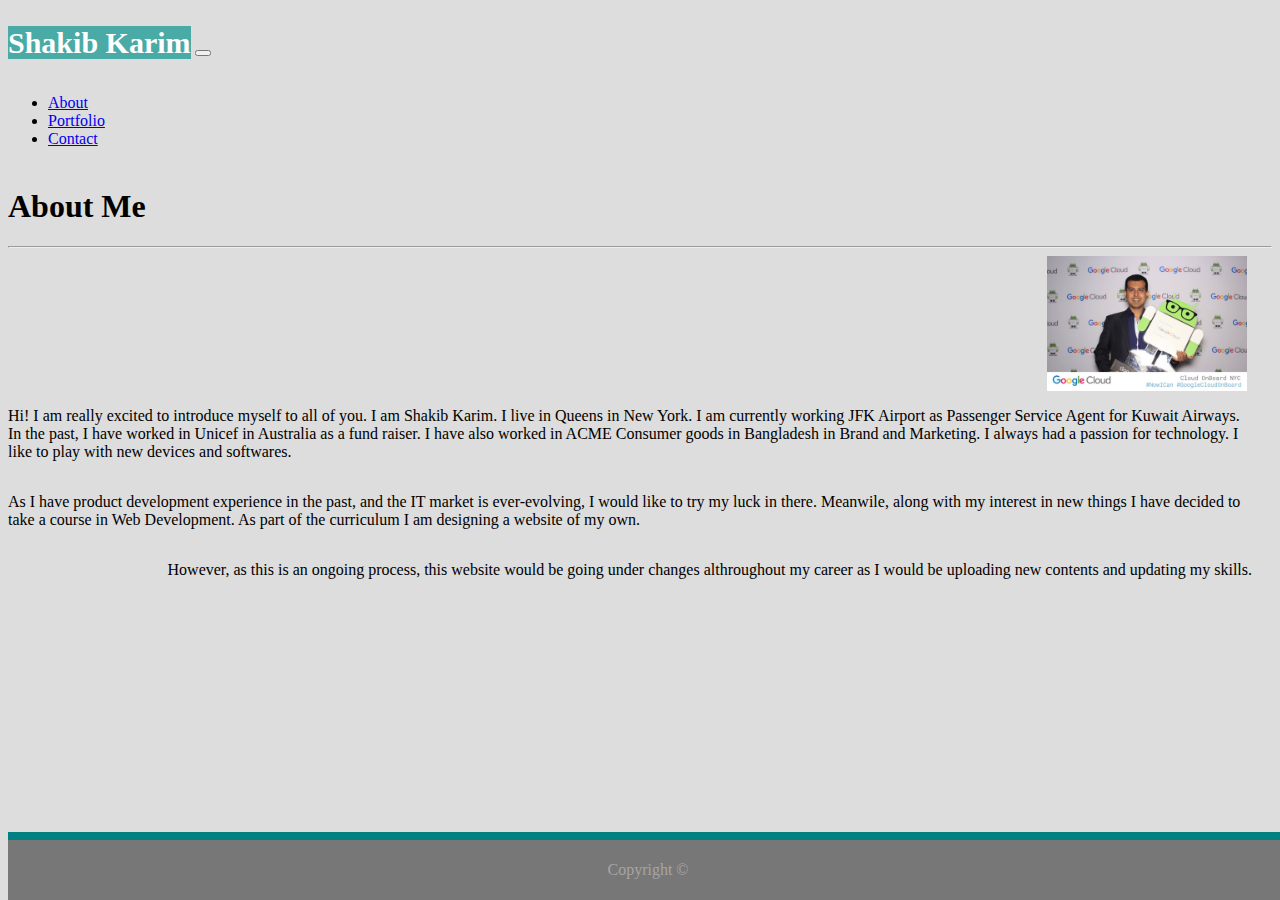
==== index.html @ 75c0f46f "Initial commit" ====
<!DOCTYPE html>
<html>
<head>
    <meta charset="utf-8" />
    <meta http-equiv="X-UA-Compatible" content="IE=edge">
    <title>Shakib Karim</title>
    <meta name="viewport" content="width=device-width, initial-scale=1">
    <link rel="stylesheet" href="https://stackpath.bootstrapcdn.com/bootstrap/4.1.3/css/bootstrap.min.css" integrity="sha384-MCw98/SFnGE8fJT3GXwEOngsV7Zt27NXFoaoApmYm81iuXoPkFOJwJ8ERdknLPMO" crossorigin="anonymous">
    <link rel="stylesheet" type="text/css" media="screen" href="assets/css/style.css" />
    <!-- <script src="main.js"></script> -->
</head>


<body>

    <header id="masthead">
      
            <nav class="navbar navbar-expand-sm navbar-light bg-light"> 
                <div class="container">   
        <a class="navbar-brand" href="index.html" id="logo">Shakib Karim</a>
               
        <button class="navbar-toggler" type="button" data-toggle="collapse" data-target="#CollapseNavbar">
                <span class="navbar-toggler-icon"></span>
              </button>
              <div class="collapse navbar-collapse" id="CollapseNavbar">
                <ul class="nav navbar-nav ml-auto">
                  <li class="nav-item">
                    <a class="nav-link" id ="links" href="index.html">About</a>
                  </li>
                  <li class="nav-item">
                    <a class="nav-link" id ="links" href="portfolio.html">Portfolio</a>
                  </li>
                  <li class="nav-item">
                    <a class="nav-link" id ="links" href="contact.html">Contact</a>
                  </li>    
                </ul>
              </div>  
            </div>
        </nav>
      
    </header>
  

    <div id = "about-me" class="container bg-light">
        <section class="main-section">
    
                <div class="row align-items-star">
                        <div class="col-sm-4 text-justified">
    <h1>About Me</h1>

    

    
    </div>
    </div>

    
<hr>


    <div class="row align-items-star">
        <div class="col-xs-10">
            <img id="bio-image" class = "img-responsive" src="assets/images/image1.jpg" alt="Shakib Karim" width = 150px height = 200px>
        </div>
            <div class="col-sm-8 text-justified">
    <p>
        Hi! I am really excited to introduce myself to all of you. I am 
        Shakib Karim. I live in Queens in New York. I am currently working 
        JFK Airport as Passenger Service Agent for Kuwait Airways. In the past,
        I have worked in Unicef in Australia as a fund raiser. I have also worked
        in ACME Consumer goods in Bangladesh in Brand and Marketing. I always had 
        a passion for technology. I like to play with new devices and softwares. 
    </p>
</div>

</div>
    
    

    <div class="row align-items-star">
            <div class="col-sm-12">
    <p >
        
        As I have product development experience in the past, and the IT market 
        is ever-evolving, I would like to try my luck in there. Meanwile, along with my interest 
        in new things I have decided to take a course in Web Development. As part of the curriculum
        I am designing a website of my own. 

    </p>

    </div>
    </div>

    <div class="row align-items-star">
            <div class="col-sm-10">
    <p >
        However, as this is an ongoing process, this website would be going under changes
        althroughout my career as I would be uploading new contents and updating my skills.

        

    </p>
    </div>
    </div>
  </div>
    
</section>

</div>

</body>

<footer>
   
    Copyright &copy; 
  
</footer>

<script src="https://code.jquery.com/jquery-2.1.4.js"></script>
<script src="https://stackpath.bootstrapcdn.com/bootstrap/4.1.3/js/bootstrap.min.js"></script>

</html>
---- assets/css/style.css ----
/* .box1 {

    width : 160px;
    height : 80px;
    background-color : #4aaaa5 ;
    color : white;
    font-size: larger;
   
    justify-content: center;
    align-items: center;
    display: flex;
    float: left;
    margin-top: 0px;
    margin-left: 19.80%;
    font-family: 'Georgia', 'Times New Roman', Times, serif;

}

header {

    width: 100%;
    height: 80px;
    background-color: #ffffff;
    position: absolute;
    border-bottom: 50px;
    border-color: #cccccc;
    color: #b2a9a9;

}

h1 {
    color: #4aaaa5;
    margin-left: 20px;
    margin-top: 35px;
    margin-bottom: 28px;
    font-weight: bold;

}

hr {
    border-color: #c4bdbd;
    background-color:  #b2a9a9;
    color:#b2a9a9;
    margin-left: 20px;
    margin-right: 20px;
    margin-top: -20px;
    border-style: solid;
}

p {
    margin-left: 20px;
    margin-right: 20px; 
     }

.p1 {
    
    margin-top:30px;
    text-align: justify;
    
    
    
    
}

.p2 {
    margin-top: 50px;
    margin-left: 0px;
    text-align: justify;

    text-align: justify;
    float: left;
    margin-top: -190px;
    
}

.p3 {
    text-align: justify;
    float: left;
    margin-top: -120px;
}





#bio-image {

    width: 100px;
    height: 90px;
    margin-left: 20px;
    float:left;
    padding-bottom: 200px;
    padding-right: 10px;
    
    
    

}




.links {

    float: left;
    margin-top: 32px;
    margin-left: 580px;
    font-family: 'Georgia', 'Times New Roman', Times, serif;
    background-color: white
    
}

.box3 {

    
    border-left: 1px solid #e4dfdf;
    border-right: 1px solid #e4dfdf;
    padding: 0px 10px 0px 10px;
}

.box4 {

    padding: 0px 10px 0px 10px;

}

.box2 {

    padding: 0px 10px 0px 10px;

}

a:link {

    
    text-decoration: none;
    

}


a {
    color: #a5a3a3;
}


.links :hover {

    background-color: tan;
   }





body {

    background-color: #dddddd;

   display: flex;


}




main {

    width: 960px;
    height: 500px;
    background-color:  #ffffff;
    margin-top: 100px;
    margin-left: 20%;
    border-color: #dddddd; 
    
    
}

.column1 {
    float: left;
    width: 100px;
    padding-left: 30px;
    padding-top: 20px;
}

.column2 {

    float: left;
    width: 100px;
    padding-left: 30px;
    padding-top: 30px;
    padding-bottom: 10px;

}



.row1::after{
    content: "";
    clear: both;
    display: table;


}

.row2::after{
    content: "";
    clear: both;
    display: table;


}




   

}


    .copyright {

        margin-top: 43px;
        margin-bottom: 0px;

    }
    
    
    label, input, button, textarea {

        font-family: 'Arial', 'Helvetica Neue', Helvetica, sans-serif;
        color: #b2a9a9;
        margin-left: 20px;
        margin-top: 12px;
        display: flex;
       
    }

    button {

        
        width: 97px;
        height: 34px;
        color: white;
        background-color : #4aaaa5;
        font-size: medium;
        justify-content: center;


    }

    input {
        width:95.7%;
        height: 30px;
        
    }

    #message {

        width: 95.7%;
        height: 160px; 
    }

    

    
   



    

    
 */





body {

   

    background-color: #dddddd;

}


.row {
    margin-bottom: 20px;
}
#bio-image{

    float:right;
    width: 200px;
    height: auto;
    margin-right: 25px;
    margin-left: 15px;

}

* {
    box-sizing: border-box;
}


 p {
    
    float: right;
    margin-left: 0px;
    margin-right: 20px;  
   
     }


 #links:hover {

    background-color: tan;
   }

   #logo {

        
    
   
    width: 250px;
    height: 80px;
    font-family: Georgia, Times, "Times New Roman", serif;
    font-size: 30px;
    font-weight: 700;
    line-height: 70px;
    color: #ffffff;
    text-align: center;
    text-decoration: none;
    background: #4aaaa5;
    

}

#button{

    font-family: Georgia, Times, "Times New Roman", serif;
    text-align: center;
    background: #4aaaa5;
    color: white;

}

 footer {

    text-align: center;
    position: fixed;
    bottom: 0;
    width: 100%;
    
    line-height: 60px;
    background-color : #777777;
    border-top: 8px solid teal;
    color: #a7a4a4;
    
    
}

#about-me, #portfolio, #contact {

    margin-top: 40px;
    padding-bottom: 20px;

}



hr{
    color: #777777 solid;
    
}
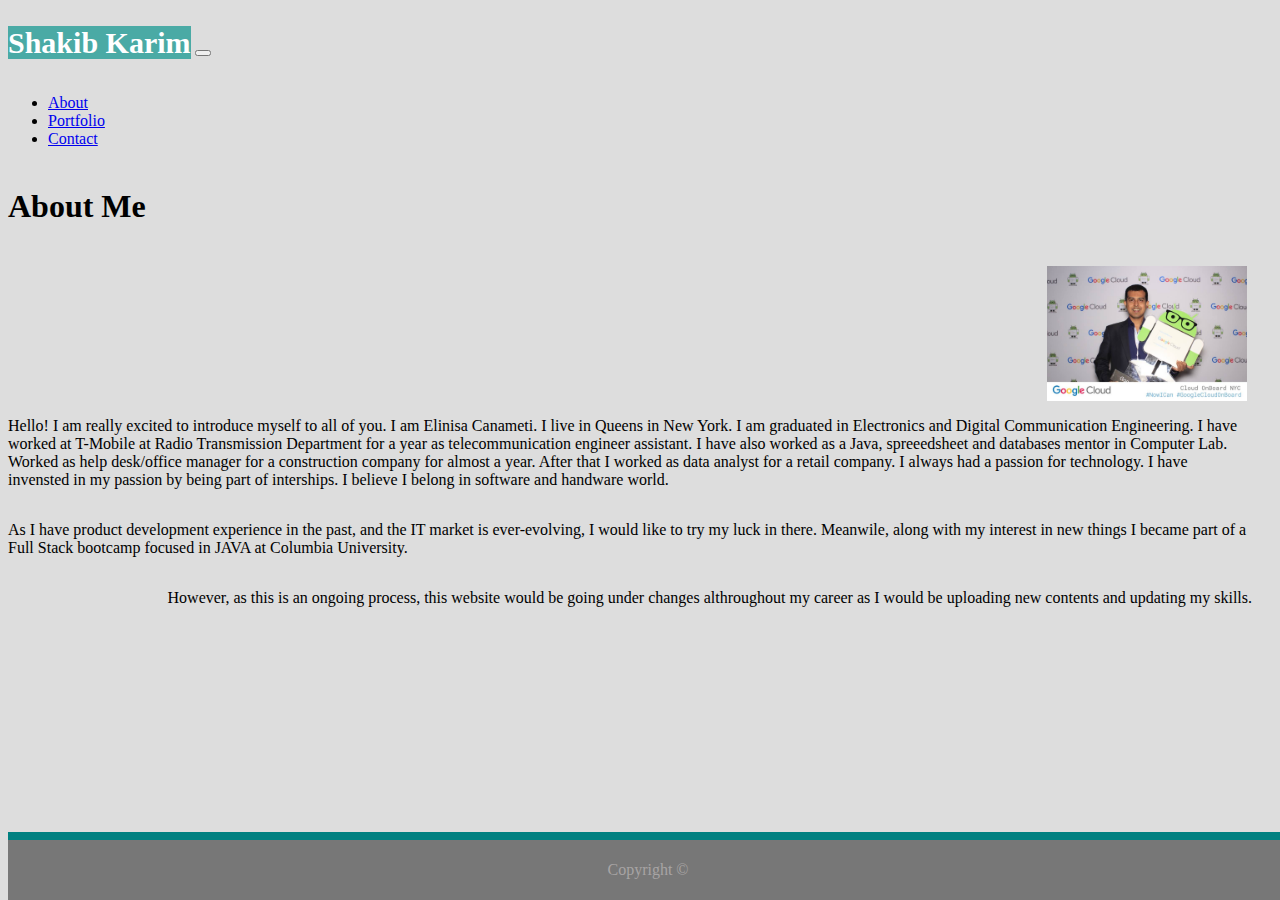
==== commit 72d2248d: "Update index.html" ====
--- a/index.html
+++ b/index.html
@@ -40,81 +40,74 @@
       
     </header>
   
-
-    <div id = "about-me" class="container bg-light">
-        <section class="main-section">
     
-                <div class="row align-items-star">
-                        <div class="col-sm-4 text-justified">
+    <div id="index"class="container">
+    <div class="row">
+        <div id = "about-me" class="container-fluid">
+    
+       
     <h1>About Me</h1>
 
-    
-
-    
-    </div>
     </div>
 
     
-<hr>
+    <div class="col-xs-12">
+        
+            <img id = "bio-image" class = "img-responsive" src="assets/images/image1.jpg" alt="Shakib Karim">
+        </div>
+            <div id="p1" class="col-sm-8 col-lg-8 text-justified">
+    <p>
+        Hello! I am really excited to introduce myself to all of you. I am 
+        Elinisa Canameti. I live in Queens in New York. I am graduated in Electronics
+        and Digital Communication Engineering. I have worked at T-Mobile at Radio 
+        Transmission Department for a year as telecommunication engineer assistant. 
+        I have also worked as a Java, spreeedsheet and databases mentor in Computer Lab.
+        Worked as help desk/office manager for a construction company for almost a year.
+        After that I worked as data analyst for a retail company. I always had 
+        a passion for technology. I have invensted in my passion by being part of interships. 
+        I believe I belong in software and handware world.  
+    </p>
+</div> 
+</div>
 
 
-    <div class="row align-items-star">
-        <div class="col-xs-10">
-            <img id="bio-image" class = "img-responsive" src="assets/images/image1.jpg" alt="Shakib Karim" width = 150px height = 200px>
-        </div>
-            <div class="col-sm-8 text-justified">
-    <p>
-        Hi! I am really excited to introduce myself to all of you. I am 
-        Shakib Karim. I live in Queens in New York. I am currently working 
-        JFK Airport as Passenger Service Agent for Kuwait Airways. In the past,
-        I have worked in Unicef in Australia as a fund raiser. I have also worked
-        in ACME Consumer goods in Bangladesh in Brand and Marketing. I always had 
-        a passion for technology. I like to play with new devices and softwares. 
-    </p>
-</div>
-
-</div>
     
     
-
-    <div class="row align-items-star">
-            <div class="col-sm-12">
-    <p >
+    <div class="row">
+    <div class="col-sm-12 text-justified">
+            
+    <p>
         
         As I have product development experience in the past, and the IT market 
         is ever-evolving, I would like to try my luck in there. Meanwile, along with my interest 
-        in new things I have decided to take a course in Web Development. As part of the curriculum
-        I am designing a website of my own. 
+        in new things I became part of a Full Stack bootcamp focused in JAVA at Columbia University.
 
     </p>
 
     </div>
     </div>
-
-    <div class="row align-items-star">
-            <div class="col-sm-10">
-    <p >
+    
+    <div class="row">
+    <div class="col-sm-12 text-justified">
+            
+    <p>
         However, as this is an ongoing process, this website would be going under changes
         althroughout my career as I would be uploading new contents and updating my skills.
-
-        
-
     </p>
     </div>
-    </div>
+    
   </div>
+</div>
     
-</section>
+<footer >
+   
+   
+    Copyright &copy; 
 
-</div>
+
+</footer>
 
 </body>
-
-<footer>
-   
-    Copyright &copy; 
-  
-</footer>
 
 <script src="https://code.jquery.com/jquery-2.1.4.js"></script>
 <script src="https://stackpath.bootstrapcdn.com/bootstrap/4.1.3/js/bootstrap.min.js"></script>
